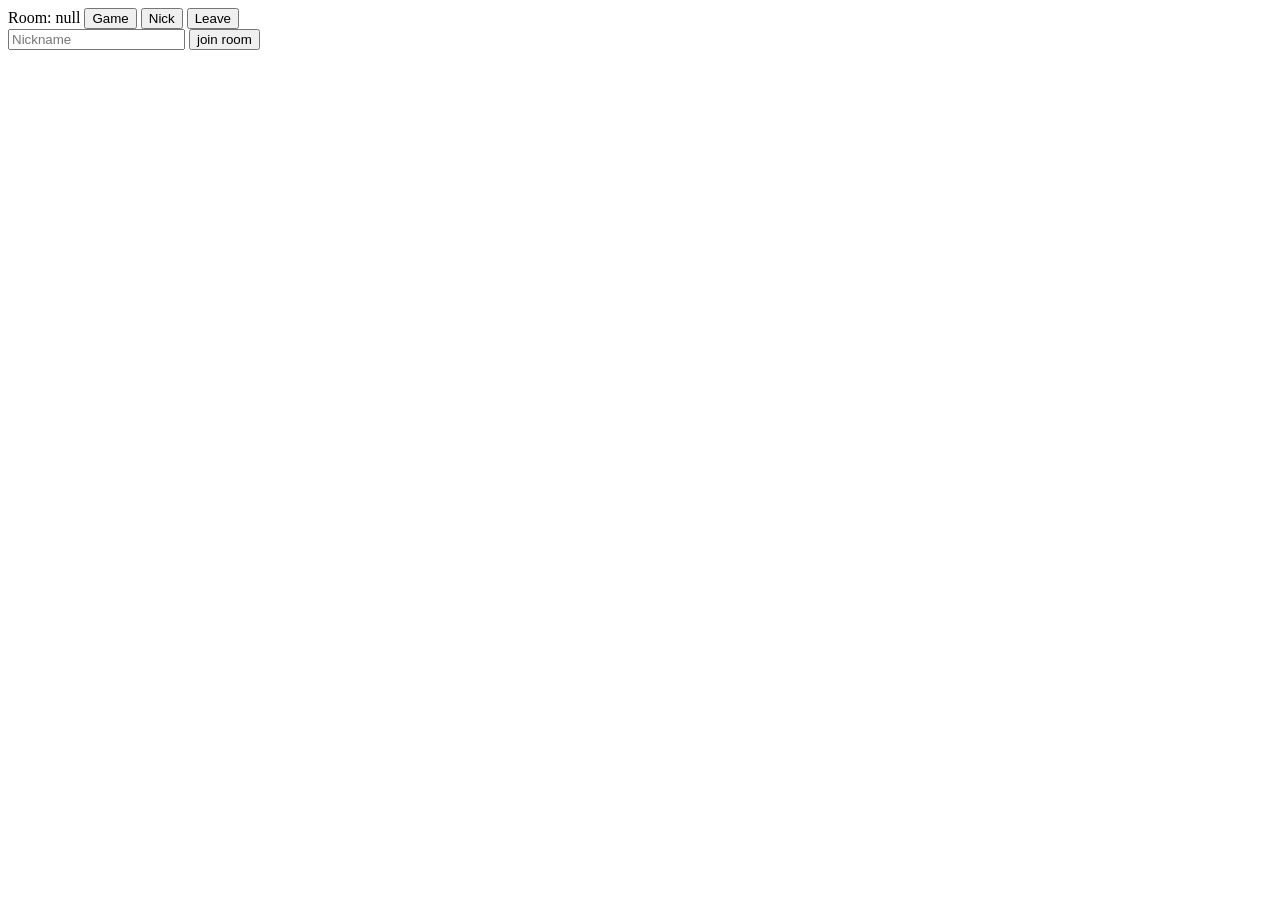
==== html/play/index.html @ 608d04b0 "adding page titles for room and play" ====
<html>
<meta name="viewport" content="width=device-width, initial-scale=1.0">

<link rel="stylesheet" href="/lib/style.css">

    <head>
        <title>Play - 1 Gegen 100</title>
        <link rel="preconnect" href="https://fonts.googleapis.com">
        <link rel="preconnect" href="https://fonts.gstatic.com" crossorigin>
        <link href="https://fonts.googleapis.com/css2?family=Rethink+Sans:ital,wght@0,400..800;1,400..800&display=swap" rel="stylesheet">
        <link rel="stylesheet" href="/lib/style.css">
    </head>



<div class="container">

    <nav>
        <a id="room">Room</a>
        <button>Game</button>
        <button>Nick</button>
        <button>Leave</button>
    </nav>

    <div id="content" >
        <input type="text" id="username" placeholder="Nickname" class="textfield">
        <button onclick="update_player()">join room</button>
    </div>

</div>



</html>


<script>

    async function update_player() {
        let username = document.getElementById("username").value;
        if (username == "") {
            alert("Please enter a Nickname");
            return false;
        }

        let response = await fetch("/api/player/set-username/" + username + "?room=" + room);
    }



    const urlParams = new URLSearchParams(window.location.search);
    const room = urlParams.get('room');

    document.getElementById("room").textContent = "Room: " + room;

    let es;

    function connect() {
        es = new EventSource("/api/room/" + room + "/player");
        es.addEventListener("message", (event) => {
            const data = JSON.parse(event.data);
            console.log(data);
        });
    }

    connect();
</script>
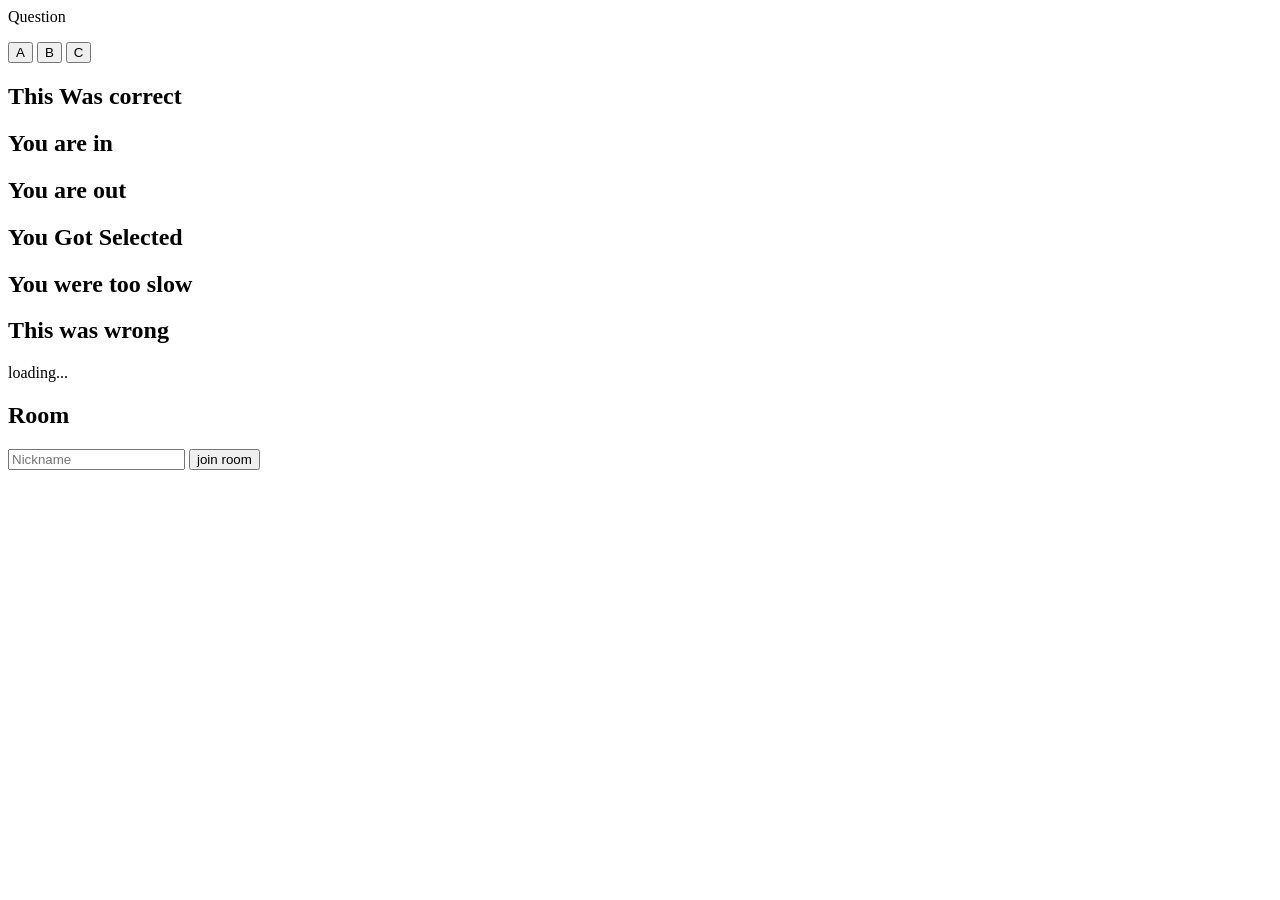
==== commit 16658547: "Merge remote-tracking branch 'origin/Visual-Exploration'" ====
--- a/html/play/index.html
+++ b/html/play/index.html
@@ -16,55 +16,58 @@
 
 
 
-<div class="container">
+<body>
 
-    <nav>
-        <a id="room">Room</a>
-        <button>Game</button>
-        <button>Nick</button>
-        <button>Leave</button>
-    </nav>
+    <div id="screen-question" class="screen">
+        <p>Question</p>
 
-    <div id="content" >
+        <button id="answer-1" class="answer button" onclick="answer(1)">A</button>
+        <button id="answer-2" class="answer button" onclick="answer(2)">B</button>
+        <button id="answer-3" class="answer button" onclick="answer(3)">C</button>
+
+        <p id="question-time"></p>
+    </div>
+
+
+    <div id="screen-correct" class="screen">
+        <h2>This Was correct</h2>
+    </div>
+
+    <div id="screen-in" class="screen">
+        <h2>You are in</h2>
+    </div>
+
+    <div id="screen-out" class="screen">
+        <h2>You are out</h2>
+    </div>
+
+    <div id="screen-you-got-selected" class="screen">
+        <h2>You Got Selected</h2>
+    </div>
+
+    <div id="screen-to-slow" class="screen">
+        <h2>You were too slow</h2>
+    </div>
+
+    <div id="screen-wrong" class="screen">
+        <h2>This was wrong</h2>
+    </div>
+
+    <div id="screen-loading" class="screen">
+        <p>loading...</p>
+    </div>
+
+    <div id="screen-room" class="screen">
+        <h2 id="room">Room</h2>
+
         <input type="text" id="username" placeholder="Nickname" class="textfield">
         <button onclick="update_player()">join room</button>
     </div>
 
-</div>
 
-
+</body>
 
 </html>
 
 
-<script>
-
-    async function update_player() {
-        let username = document.getElementById("username").value;
-        if (username == "") {
-            alert("Please enter a Nickname");
-            return false;
-        }
-
-        let response = await fetch("/api/player/set-username/" + username + "?room=" + room);
-    }
-
-
-
-    const urlParams = new URLSearchParams(window.location.search);
-    const room = urlParams.get('room');
-
-    document.getElementById("room").textContent = "Room: " + room;
-
-    let es;
-
-    function connect() {
-        es = new EventSource("/api/room/" + room + "/player");
-        es.addEventListener("message", (event) => {
-            const data = JSON.parse(event.data);
-            console.log(data);
-        });
-    }
-
-    connect();
-</script>+<script src="/lib/player.js"></script>
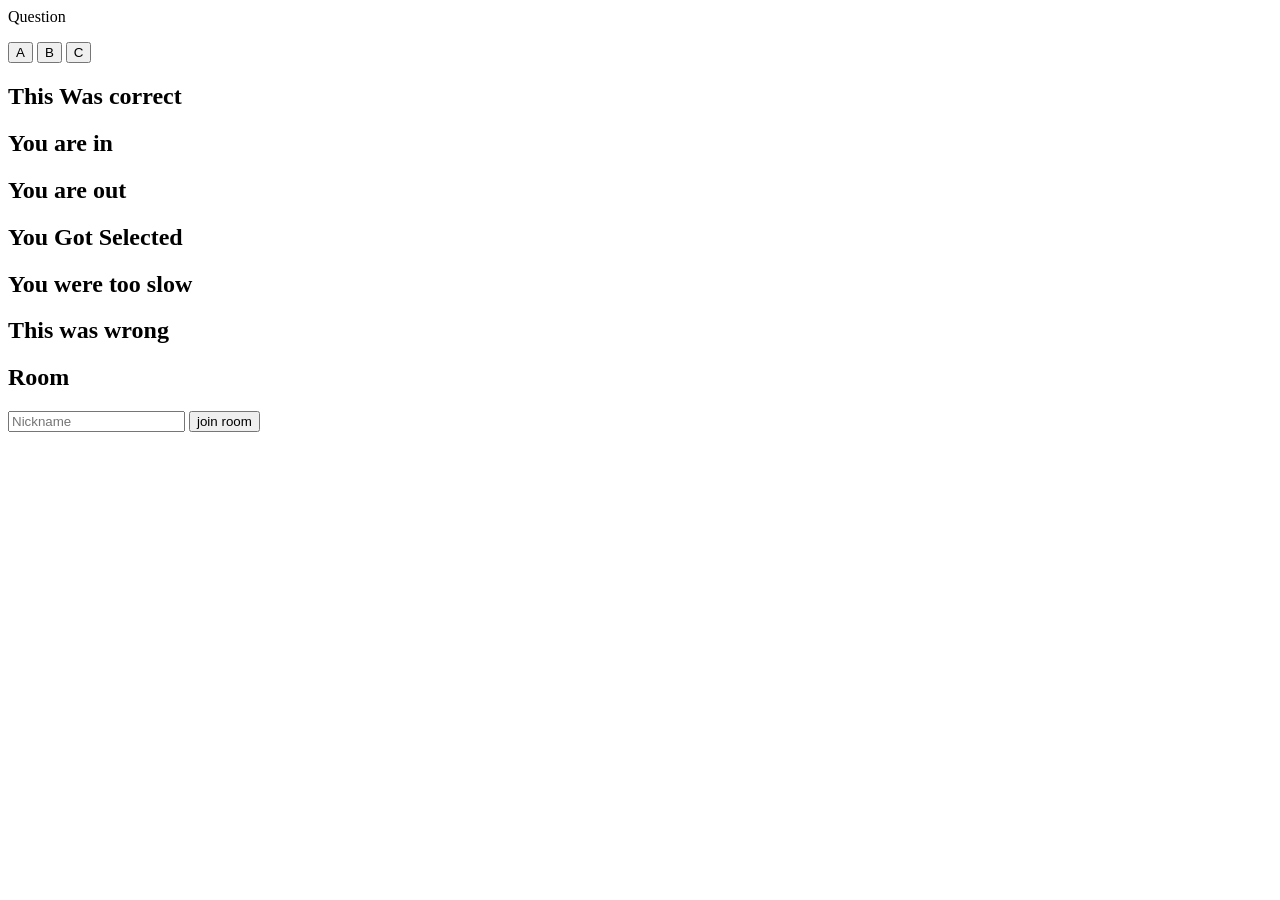
==== commit 6b8ecfba: "implementing loading screen to player and optimzing devenv" ====
--- a/html/play/index.html
+++ b/html/play/index.html
@@ -53,8 +53,8 @@
         <h2>This was wrong</h2>
     </div>
 
-    <div id="screen-loading" class="screen">
-        <p>loading...</p>
+    <div id="loading" class="screen">
+        <div class="loader"></div>
     </div>
 
     <div id="screen-room" class="screen">
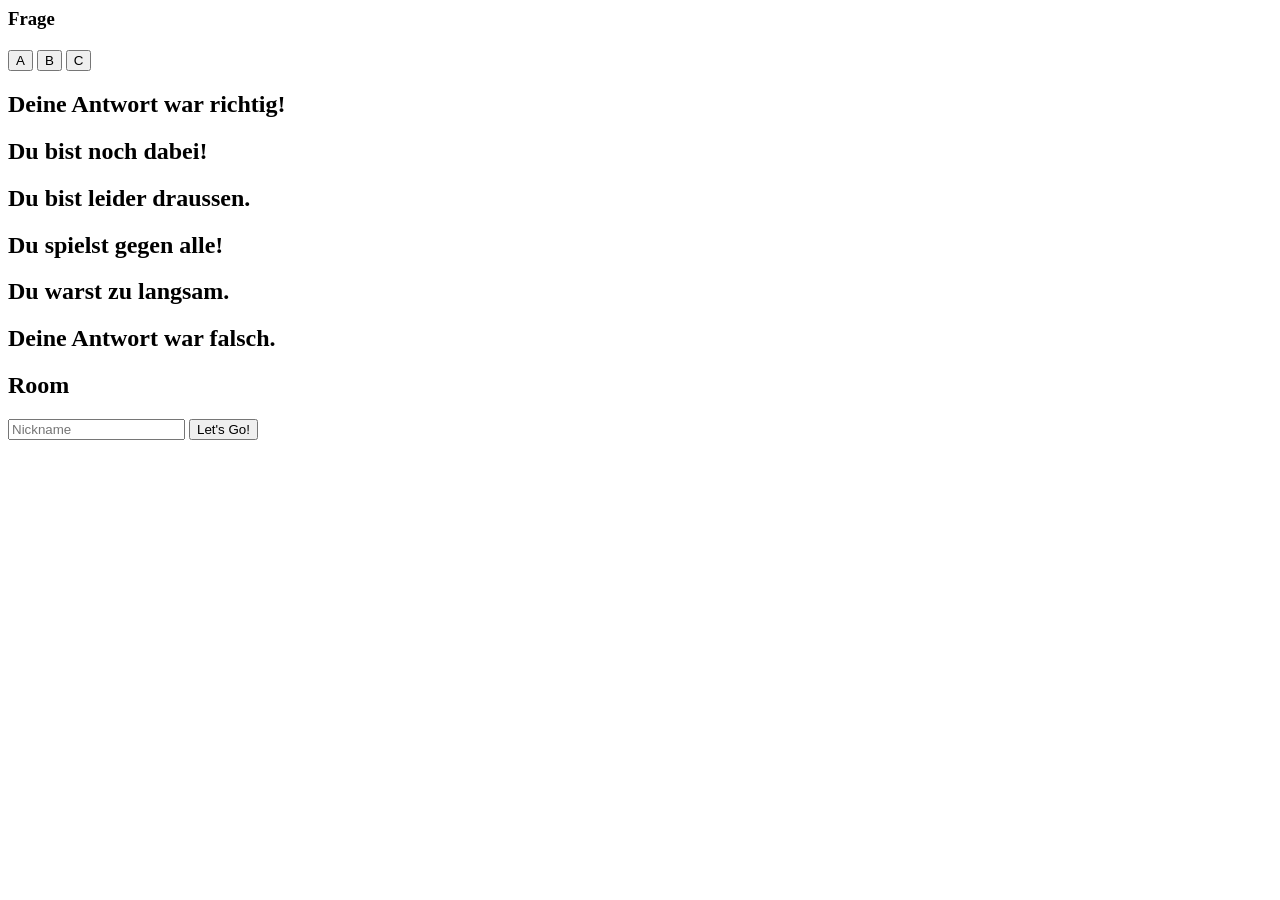
==== commit a2dbbc82: "tweaking css to match new html code" ====
--- a/html/play/index.html
+++ b/html/play/index.html
@@ -19,38 +19,40 @@
 <body>
 
     <div id="screen-question" class="screen">
-        <p>Question</p>
-
-        <button id="answer-1" class="answer button" onclick="answer(1)">A</button>
-        <button id="answer-2" class="answer button" onclick="answer(2)">B</button>
-        <button id="answer-3" class="answer button" onclick="answer(3)">C</button>
+        <h3>Frage</h3>
+        <h2 id="question"></h2>
+        <div class="answer-options">
+            <button id="answer-1" class="answer button" onclick="answer(1)">A</button>
+            <button id="answer-2" class="answer button" onclick="answer(2)">B</button>
+            <button id="answer-3" class="answer button" onclick="answer(3)">C</button>
+        </div>
 
         <p id="question-time"></p>
     </div>
 
 
     <div id="screen-correct" class="screen">
-        <h2>This Was correct</h2>
+        <h2>Deine Antwort war richtig!</h2>
     </div>
 
     <div id="screen-in" class="screen">
-        <h2>You are in</h2>
+        <h2>Du bist noch dabei!</h2>
     </div>
 
     <div id="screen-out" class="screen">
-        <h2>You are out</h2>
+        <h2>Du bist leider draussen.</h2>
     </div>
 
     <div id="screen-you-got-selected" class="screen">
-        <h2>You Got Selected</h2>
+        <h2>Du spielst gegen alle!</h2>
     </div>
 
     <div id="screen-to-slow" class="screen">
-        <h2>You were too slow</h2>
+        <h2>Du warst zu langsam.</h2>
     </div>
 
     <div id="screen-wrong" class="screen">
-        <h2>This was wrong</h2>
+        <h2>Deine Antwort war falsch.</h2>
     </div>
 
     <div id="loading" class="screen">
@@ -59,9 +61,10 @@
 
     <div id="screen-room" class="screen">
         <h2 id="room">Room</h2>
-
-        <input type="text" id="username" placeholder="Nickname" class="textfield">
-        <button onclick="update_player()">join room</button>
+        <div class="enter-code">
+            <input type="text" id="username" placeholder="Nickname" class="input">
+            <button class="button primary" onclick="update_player()">Let's Go!</button>
+        </div>
     </div>
 
 
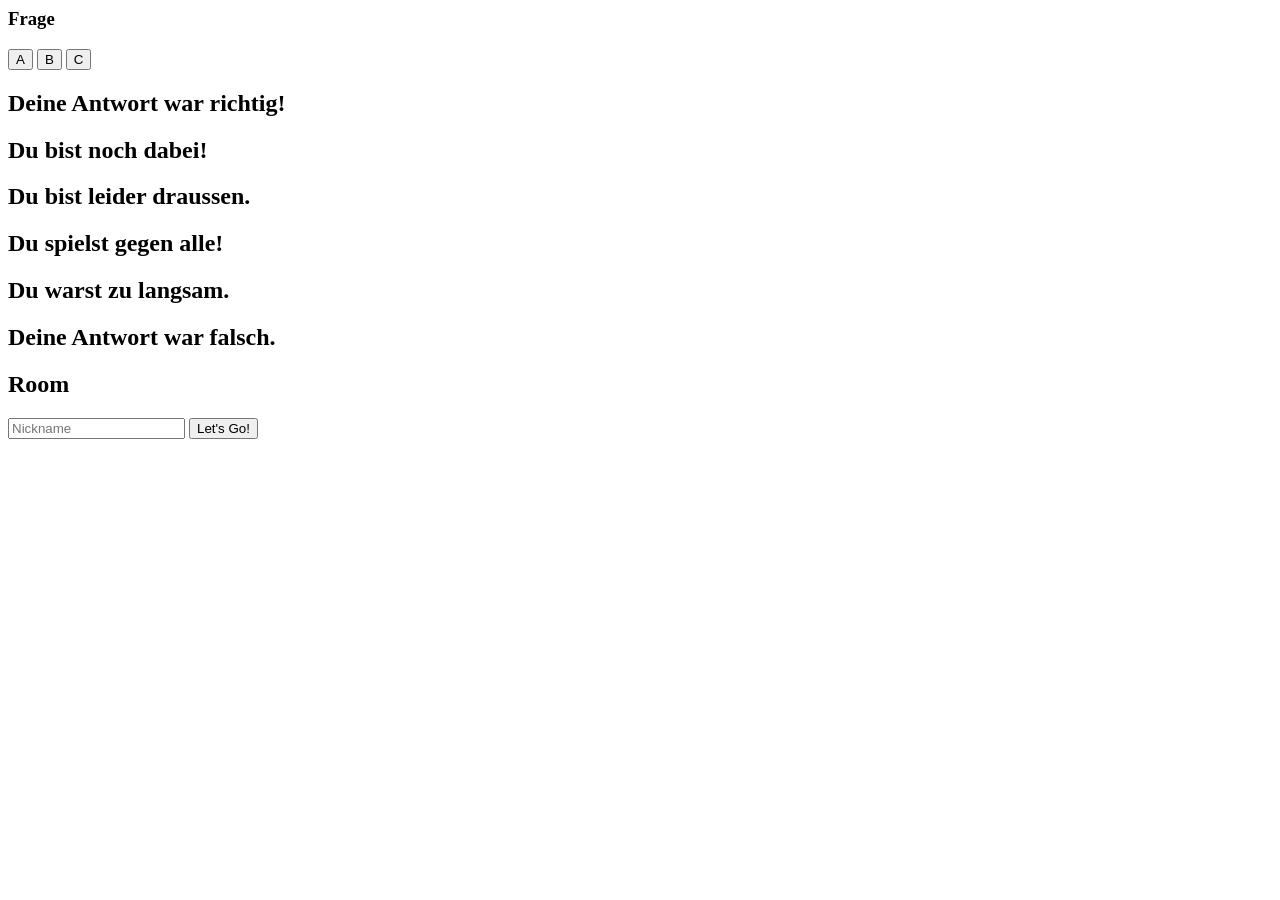
==== commit f37d0c4e: "switching question-time position for player screen" ====
--- a/html/play/index.html
+++ b/html/play/index.html
@@ -20,14 +20,14 @@
 
     <div id="screen-question" class="screen">
         <h3>Frage</h3>
-        <h2 id="question"></h2>
+        <p id="question-time"></p>
+        <p id="question"></p>
         <div class="answer-options">
             <button id="answer-1" class="answer button" onclick="answer(1)">A</button>
             <button id="answer-2" class="answer button" onclick="answer(2)">B</button>
             <button id="answer-3" class="answer button" onclick="answer(3)">C</button>
         </div>
 
-        <p id="question-time"></p>
     </div>
 
 
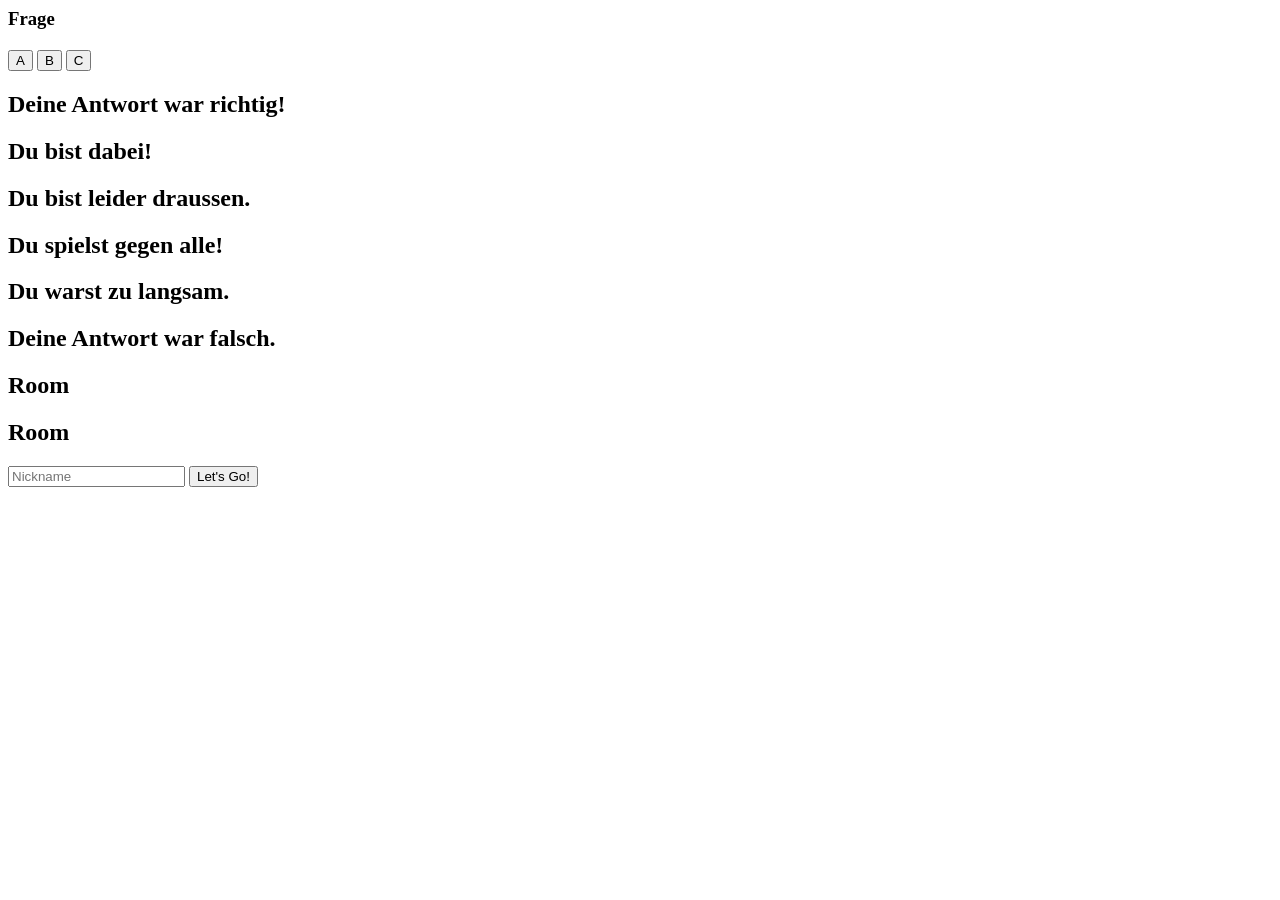
==== commit 00ddffdb: "showing nickname selection only on join" ====
--- a/html/play/index.html
+++ b/html/play/index.html
@@ -20,14 +20,14 @@
 
     <div id="screen-question" class="screen">
         <h3>Frage</h3>
-        <p id="question-time"></p>
-        <p id="question"></p>
+        <h2 id="question"></h2>
         <div class="answer-options">
             <button id="answer-1" class="answer button" onclick="answer(1)">A</button>
             <button id="answer-2" class="answer button" onclick="answer(2)">B</button>
             <button id="answer-3" class="answer button" onclick="answer(3)">C</button>
         </div>
 
+        <p id="question-time"></p>
     </div>
 
 
@@ -36,7 +36,7 @@
     </div>
 
     <div id="screen-in" class="screen">
-        <h2>Du bist noch dabei!</h2>
+        <h2>Du bist dabei!</h2>
     </div>
 
     <div id="screen-out" class="screen">
@@ -61,6 +61,10 @@
 
     <div id="screen-room" class="screen">
         <h2 id="room">Room</h2>
+    </div>
+
+    <div id="screen-nickname" class="screen">
+        <h2 id="room-nick">Room</h2>
         <div class="enter-code">
             <input type="text" id="username" placeholder="Nickname" class="input">
             <button class="button primary" onclick="update_player()">Let's Go!</button>
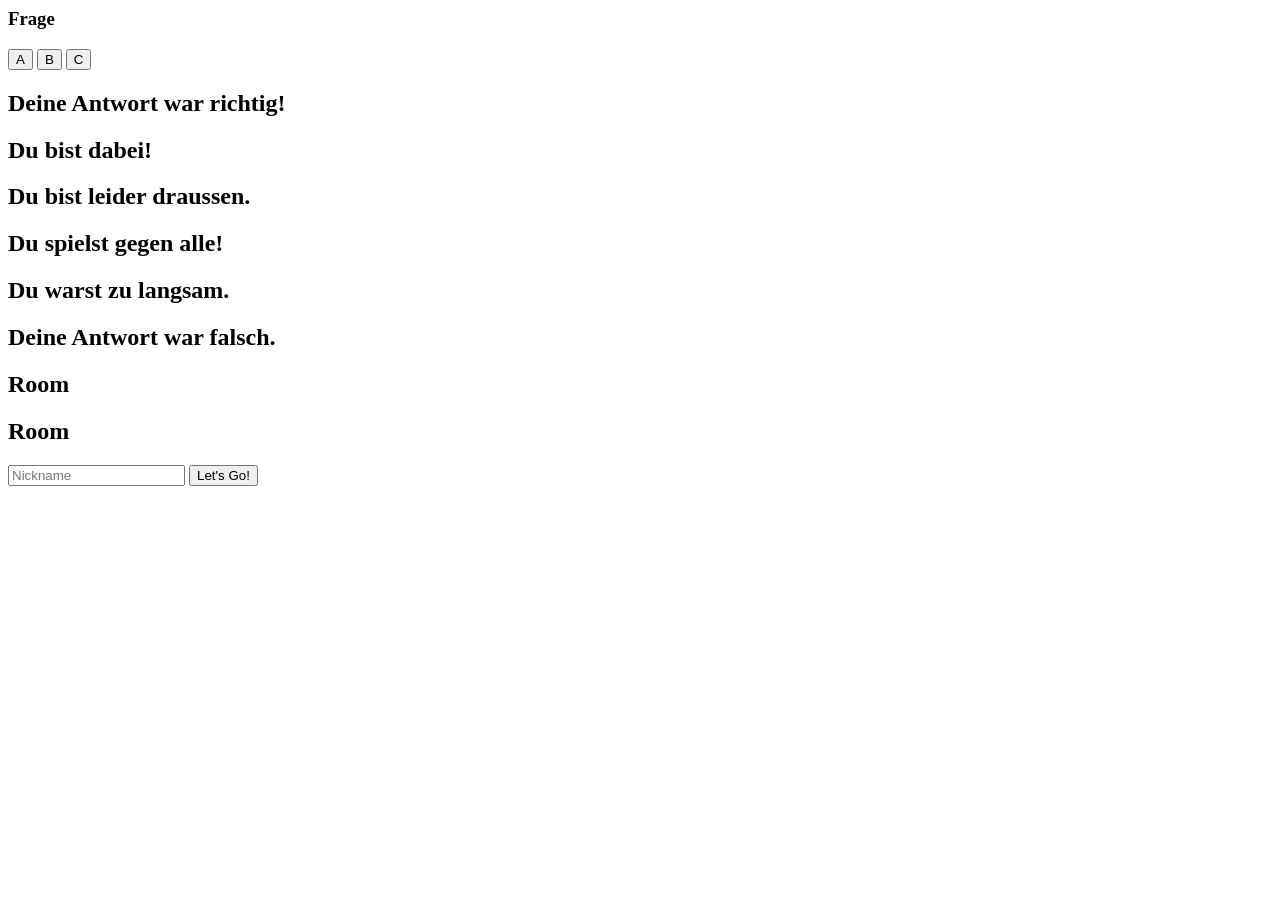
==== commit 599bfe27: "Merge remote-tracking branch 'origin/main'" ====
--- a/html/play/index.html
+++ b/html/play/index.html
@@ -20,14 +20,14 @@
 
     <div id="screen-question" class="screen">
         <h3>Frage</h3>
-        <h2 id="question"></h2>
+        <p id="question-time"></p>
+        <p id="question"></p>
         <div class="answer-options">
             <button id="answer-1" class="answer button" onclick="answer(1)">A</button>
             <button id="answer-2" class="answer button" onclick="answer(2)">B</button>
             <button id="answer-3" class="answer button" onclick="answer(3)">C</button>
         </div>
 
-        <p id="question-time"></p>
     </div>
 
 
